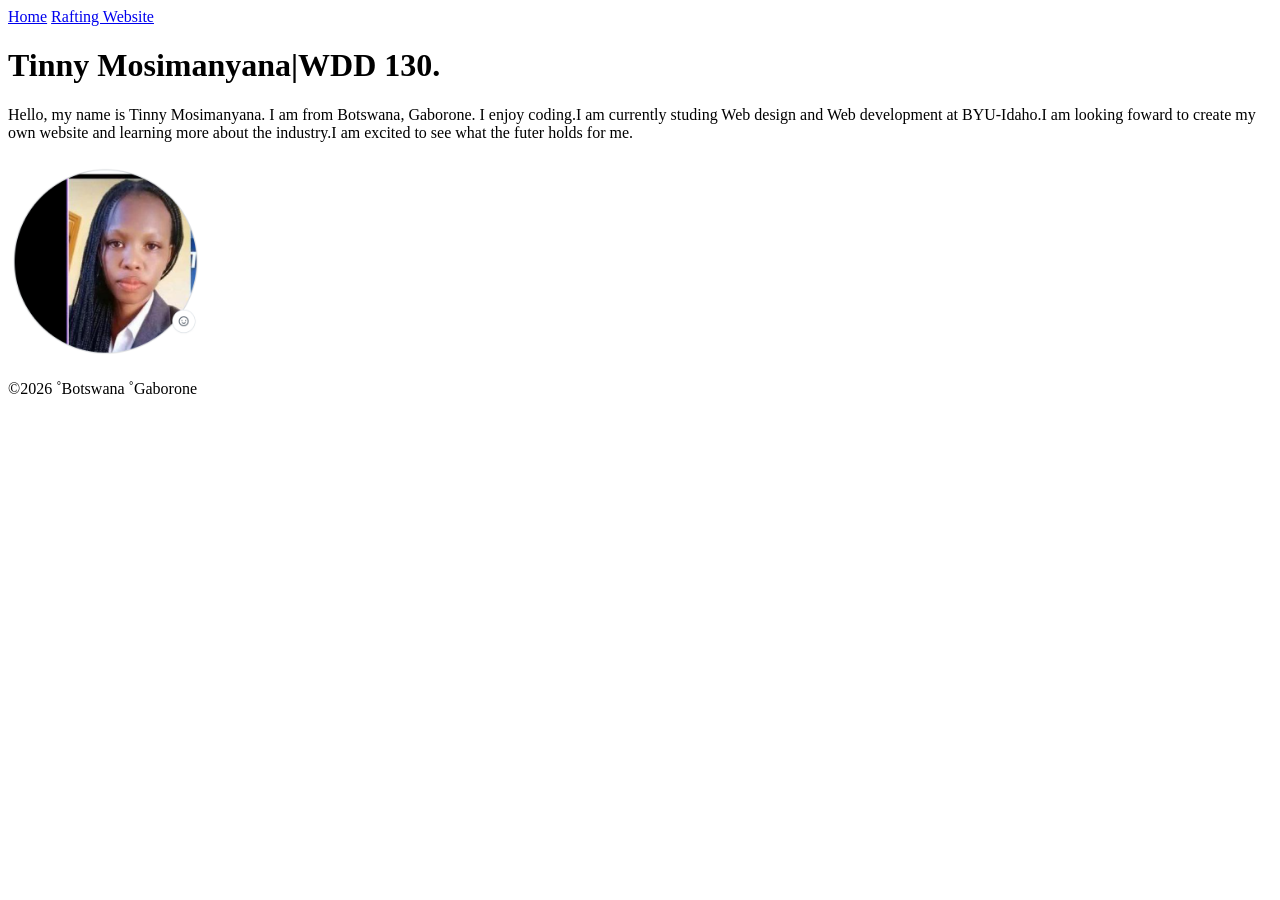
==== index.html @ 301fb82d "Add more content to the body" ====
<!DOCTYPE html>
<html lang="en">

<head>
    <meta charset="UTF-8">
    <meta name="viewport" content="width=device-width, initial-scale=1.0">
    <title>WDD 130 | Tinny Mosimanyana</title>
</head>

<body>
    <header>
        <nav><a href="#">Home</a>
            <a href="WWr">Rafting Website</a>
        </nav>
    </header>
    <main>
        <h1>Tinny Mosimanyana|WDD 130.</h1>
        <p>Hello, my name is Tinny Mosimanyana. I am from Botswana, Gaborone. I enjoy coding.I am
            currently studing Web design and Web development at BYU-Idaho.I am looking foward to
            create my own website and learning more about the industry.I am excited to see what the
            futer holds for me.</p>

        <img src="images/profile.png" alt="Hello my name is Tinny Mosimanyana." width="200" </main>

        <footer>
            <p>©2026 ˚Botswana ˚Gaborone</p>
        </footer>
</body>

</html>
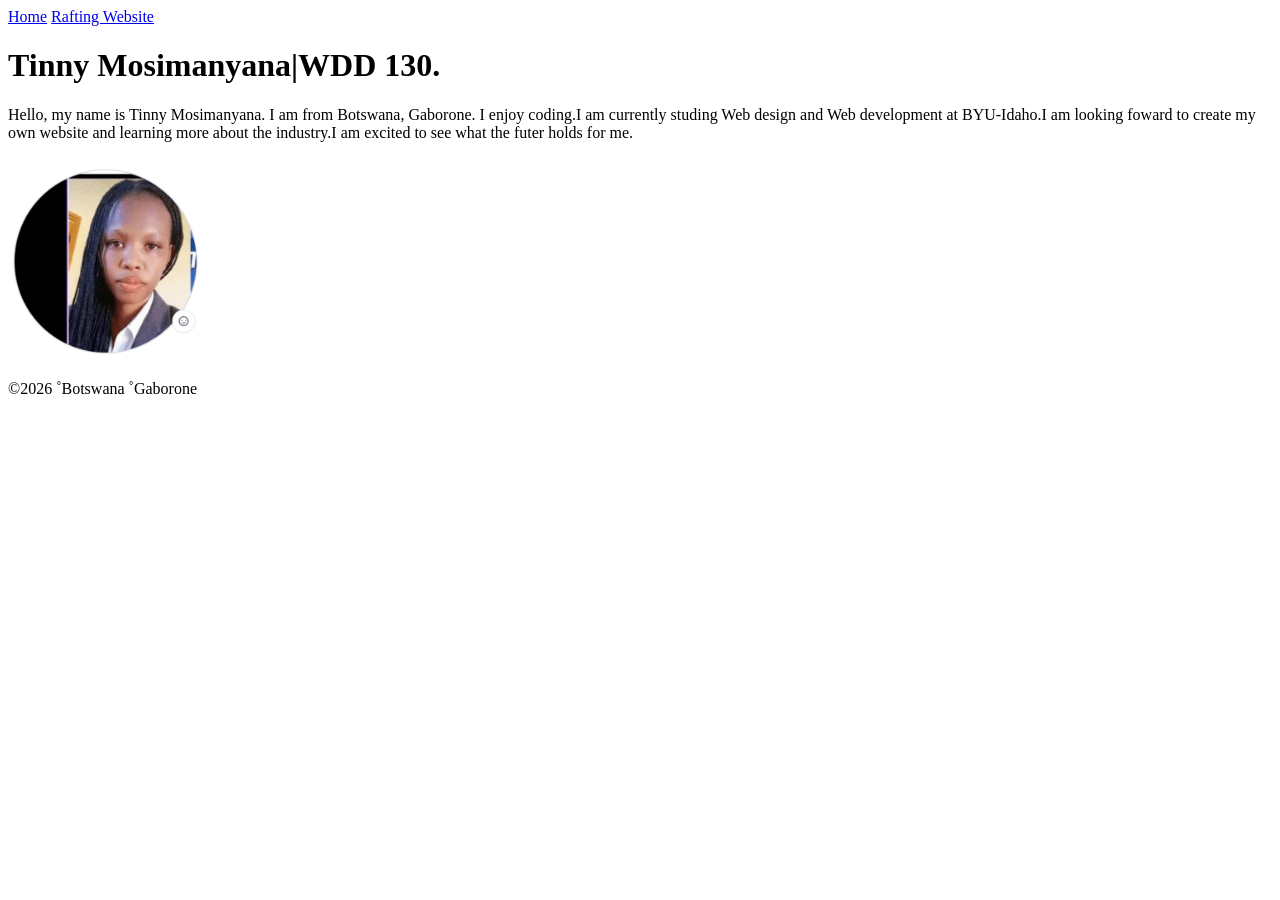
==== commit 8de842bc: "compress image" ====
--- a/index.html
+++ b/index.html
@@ -10,7 +10,7 @@
 <body>
     <header>
         <nav><a href="#">Home</a>
-            <a href="WWr">Rafting Website</a>
+            <a href="wwr">Rafting Website</a>
         </nav>
     </header>
     <main>
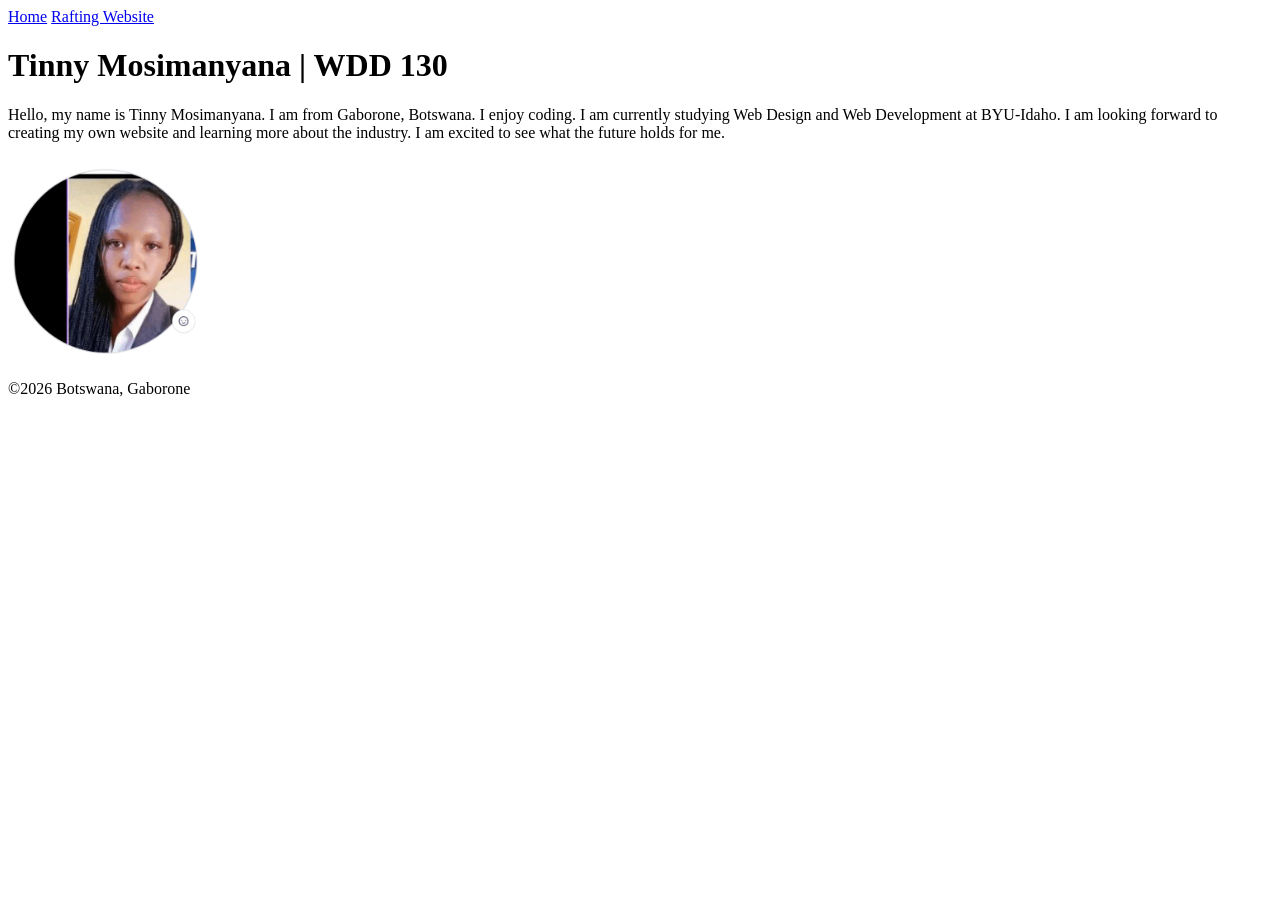
==== commit 1fe96baa: "fix the image tag" ====
--- a/index.html
+++ b/index.html
@@ -10,21 +10,22 @@
 <body>
     <header>
         <nav><a href="#">Home</a>
-            <a href="wwr">Rafting Website</a>
+            <a href="wwr/">Rafting Website</a>
         </nav>
     </header>
     <main>
-        <h1>Tinny Mosimanyana|WDD 130.</h1>
-        <p>Hello, my name is Tinny Mosimanyana. I am from Botswana, Gaborone. I enjoy coding.I am
-            currently studing Web design and Web development at BYU-Idaho.I am looking foward to
-            create my own website and learning more about the industry.I am excited to see what the
-            futer holds for me.</p>
+        <h1>Tinny Mosimanyana | WDD 130</h1>
+        <p>Hello, my name is Tinny Mosimanyana. I am from Gaborone, Botswana. I enjoy coding. I am
+            currently studying Web Design and Web Development at BYU-Idaho. I am looking forward to
+            creating my own website and learning more about the industry. I am excited to see what
+            the
+            future holds for me.</p>
 
-        <img src="images/profile.png" alt="Hello my name is Tinny Mosimanyana." width="200" </main>
-
-        <footer>
-            <p>©2026 ˚Botswana ˚Gaborone</p>
-        </footer>
+        <img src="images/profile.png" alt="Hello my name is Tinny Mosimanyana." width="200">
+    </main>
+    <footer>
+        <p>&copy;2026 Botswana, Gaborone</p>
+    </footer>
 </body>
 
 </html>
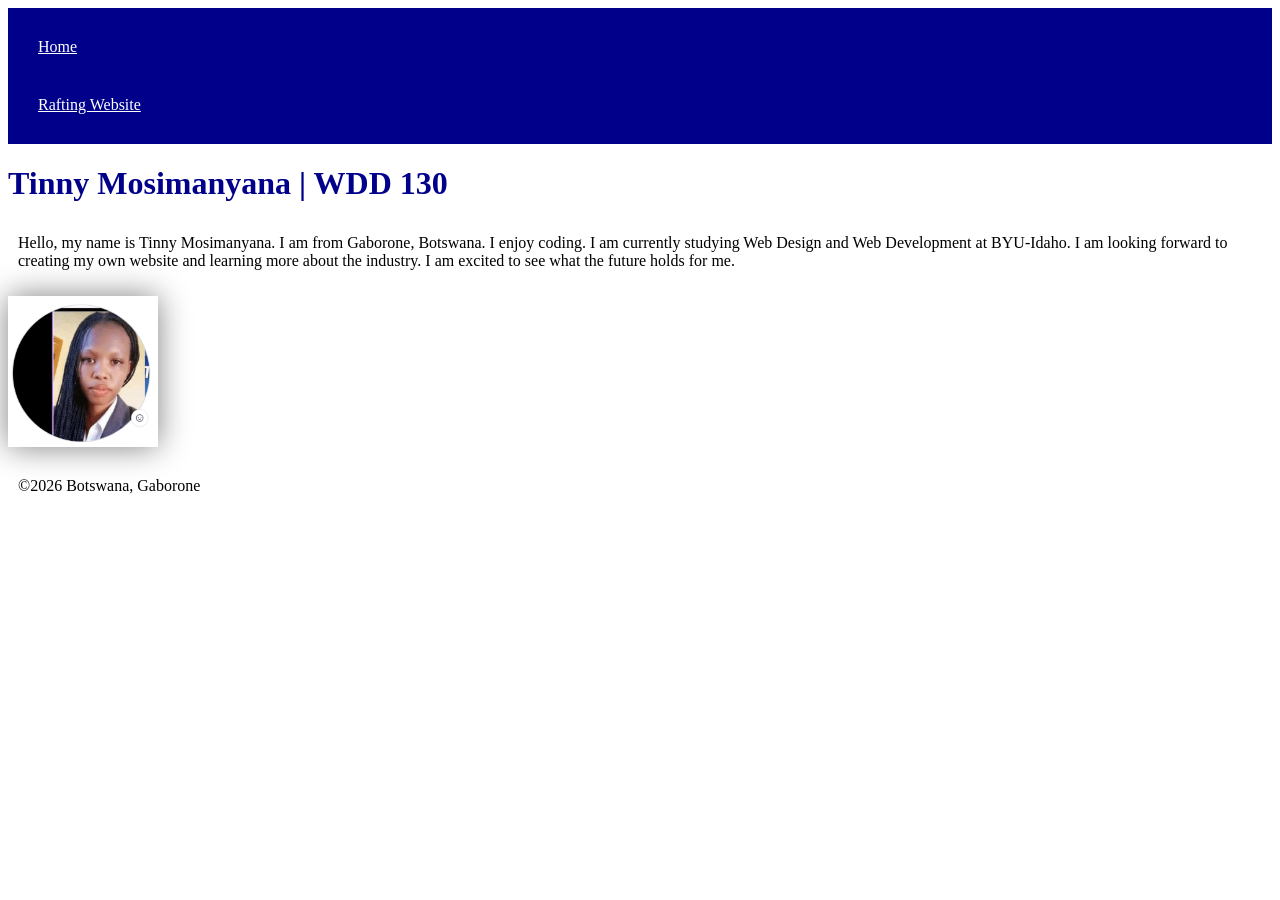
==== commit db0143c8: "fix missing closing tag for link element in head section" ====
--- a/index.html
+++ b/index.html
@@ -5,7 +5,7 @@
     <meta charset="UTF-8">
     <meta name="viewport" content="width=device-width, initial-scale=1.0">
     <title>WDD 130 | Tinny Mosimanyana</title>
-</head>
+    <link rel="stylesheet" href="styles/styles.css" </head>
 
 <body>
     <header>
--- a/styles/styles.css
+++ b/styles/styles.css
@@ -0,0 +1,25 @@
+nav {
+    background-color: darkblue;
+    padding: 10px;
+}
+
+nav a {
+    color: white;
+    display: block;
+    padding: 20px;
+}
+
+h1 {
+    color: darkblue;
+}
+
+img {
+    width: 150px;
+    height: auto;
+    border: 2px;
+    box-shadow: 0 0 30px gray;
+}
+
+p {
+    padding: 10px;
+}
